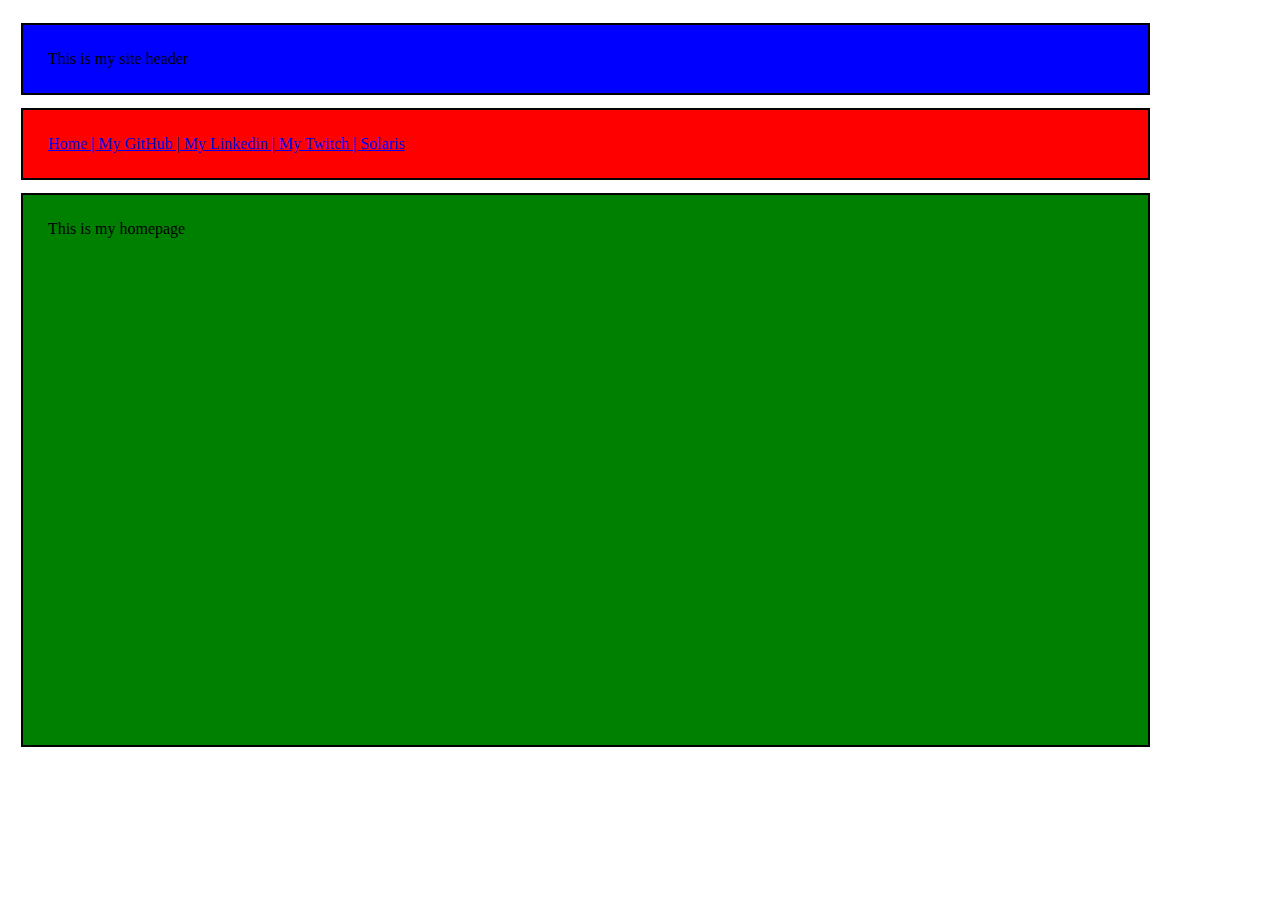
==== index.html @ 4c3bed7d "Initial commit" ====
<!DOCTYPE html>
<html>
<head>
<meta charset="ISO-8859-1">
<link rel="stylesheet" href="index.css">
<title>Homepage</title>
</head>
<body onload="onloadMenu()">

	<div id="header">
		This is my site header
	</div>
	
	<div id="menu" class="menu">

	</div>
	
	<div id="homepage">
		This is my homepage
		
	</div>
	
	<script src="index.js"></script>

</body>
</html>
---- index.css ----
@charset "ISO-8859-1";

div {
	/* All divs */
	background-color: green;
	position: relative;
	top: 10px;
	border: 2px solid black;
	width: 85%;
	margin: 1%;
	padding: 2%;
}

div#header {
	/* All divs with id header*/
	background-color: blue;
}

div.menu {
	/* All divs with class menu*/
	background-color: red;
}

div#homepage {
	/* All divs with id homepage */
	min-height: 150px;
	height: 500px;
}
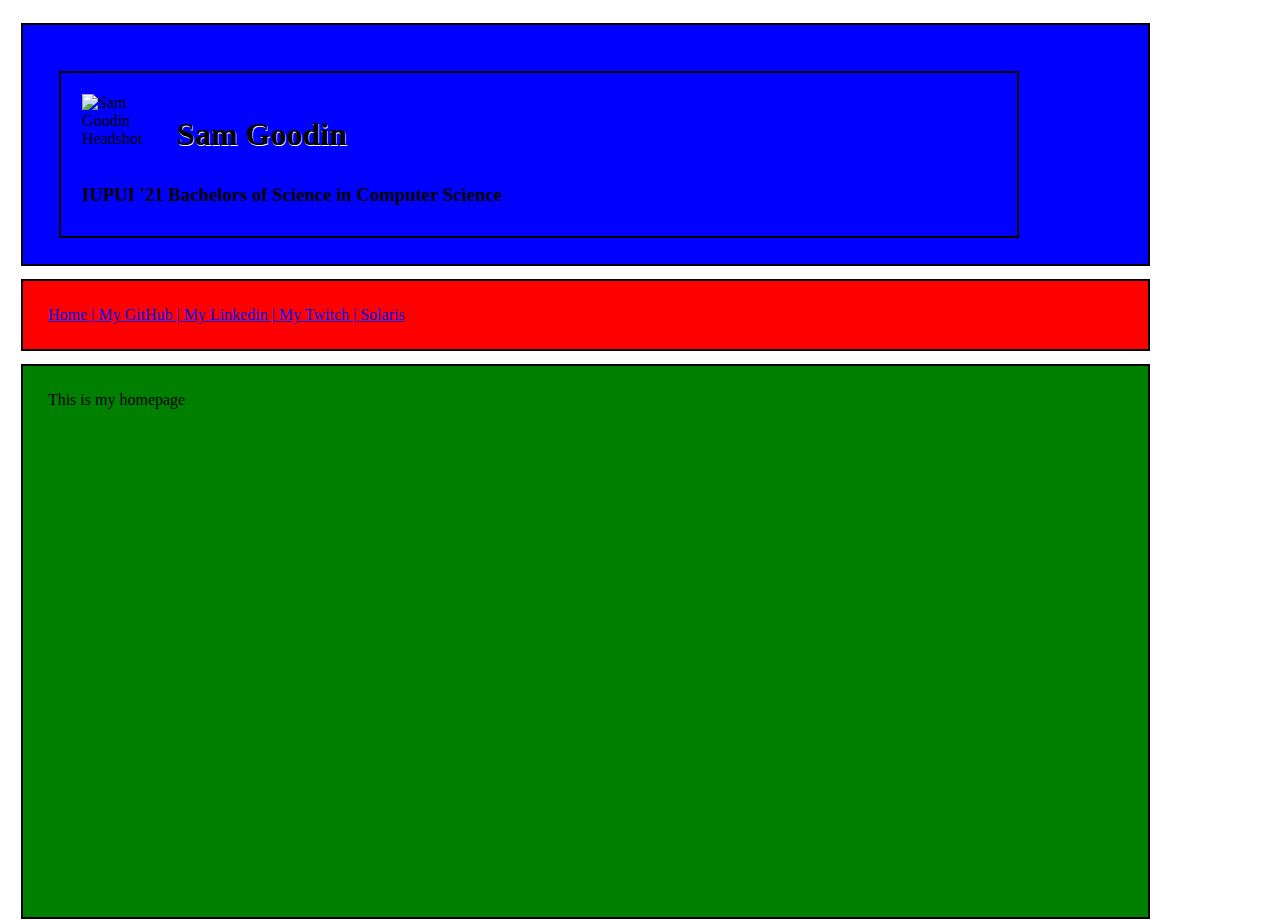
==== commit c5b283ce: "dynamic header" ====
--- a/index.html
+++ b/index.html
@@ -8,7 +8,7 @@
 <body onload="onloadMenu()">
 
 	<div id="header">
-		This is my site header
+
 	</div>
 	
 	<div id="menu" class="menu">
--- a/index.css
+++ b/index.css
@@ -11,9 +11,26 @@
 	padding: 2%;
 }
 
-div#header {
+div#header, div#samInfo {
 	/* All divs with id header*/
 	background-color: blue;
+}
+
+img#headshot {
+	float: left;
+	right: 20px;
+}
+
+h1#name {
+	position: relative;
+	left: 20px;
+	/* Border around text */
+	text-shadow: .5px .5px #ffffff;
+}
+
+h3#info {
+	position: relative;
+	top: 10px;
 }
 
 div.menu {
